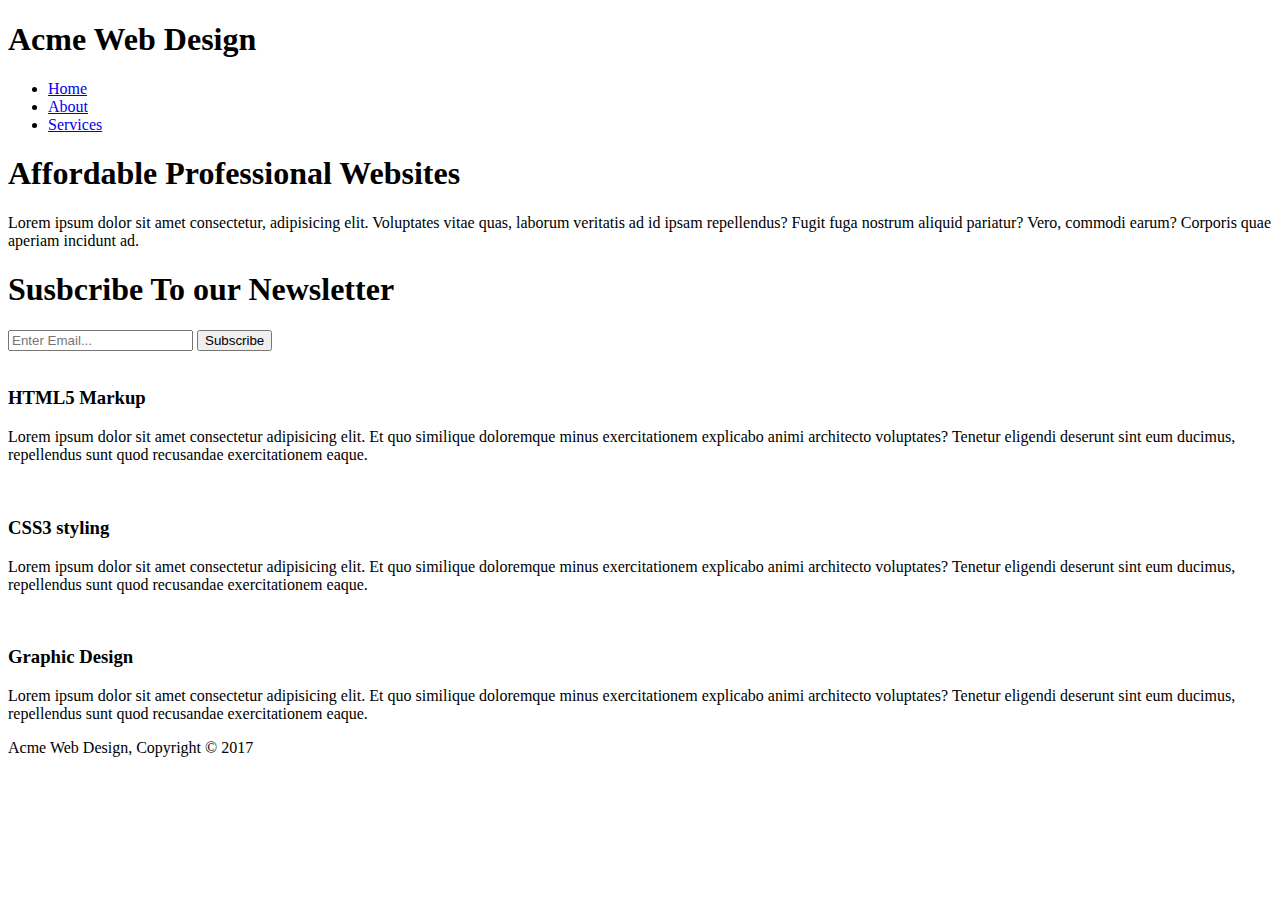
==== index.html @ 98ca61d2 "Add change" ====
<!DOCTYPE html>
<html lang="en">
<head>
    <meta charset="UTF-8">
    <meta name="viewport" content="width=device-width, initial-scale=1.0">
    <meta name="description" content="Affordable and professional web design,">
    <meta name="keywords" content="web design, affordable web design,professional web design">
    <meta name="author" content="Brad Traversy">
    <title>Acme-web-design / welcome</title>
    <link rel="stylesheet" href="./css/style.css">
</head>
<body>
    <header>
        <div class="container">
            <div id="branding">
                <h1>Acme Web Design</h1>
            </div>
            <nav>
                <ul>
                    <li><a href="index.html">Home</a></li>
                    <li><a href="about.html">About</a></li>
                    <li><a href="services.html">Services</a></li>
                </ul>
            </nav>
        </div>
    </header>

    <section id="showcase">
        <div class="container">
            <h1>Affordable Professional Websites</h1>
            <p>Lorem ipsum dolor sit amet consectetur, adipisicing elit. Voluptates vitae quas, laborum veritatis ad id ipsam repellendus? Fugit fuga nostrum aliquid pariatur? Vero, commodi earum? Corporis quae aperiam incidunt ad.</p>
        </div>
    </section>
    
    <section id="newsletter">
        <div class="container">
            <h1>Susbcribe To our Newsletter</h1>
            <form>
                <input type="email" placeholder="Enter Email...">
                <button type="submit" class="button_1">Subscribe</button>
            </form>
        </div>
    </section>
    <section id="boxes">
        <div class="container">
            <div class="box">
                <img src="">
                <h3>HTML5 Markup</h3>
                <p>Lorem ipsum dolor sit amet consectetur adipisicing elit. Et quo similique doloremque minus exercitationem explicabo animi architecto voluptates? Tenetur eligendi deserunt sint eum ducimus, repellendus sunt quod recusandae exercitationem eaque.</p>
            </div>
            <div class="box">
                <img src="">
                <h3>CSS3 styling</h3>
                <p>Lorem ipsum dolor sit amet consectetur adipisicing elit. Et quo similique doloremque minus exercitationem explicabo animi architecto voluptates? Tenetur eligendi deserunt sint eum ducimus, repellendus sunt quod recusandae exercitationem eaque.</p>
            </div>
            <div class="box">
                <img src="">
                <h3>Graphic Design</h3>
                <p>Lorem ipsum dolor sit amet consectetur adipisicing elit. Et quo similique doloremque minus exercitationem explicabo animi architecto voluptates? Tenetur eligendi deserunt sint eum ducimus, repellendus sunt quod recusandae exercitationem eaque.</p>
            </div>
        </div>
    </section>
    <footer>
        <p>Acme Web Design, Copyright &copy; 2017</p>
    </footer>
</body>
</html>
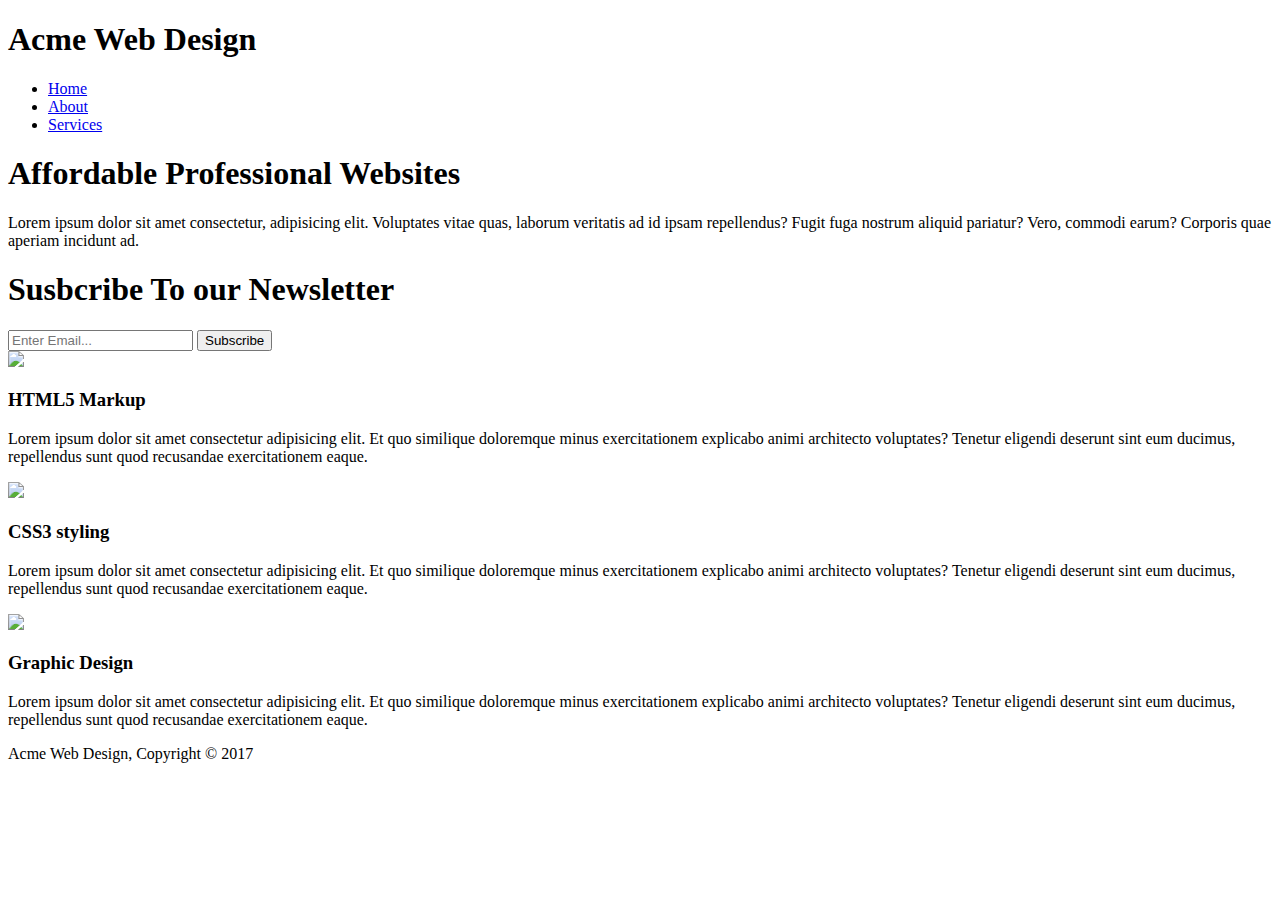
==== commit bdda3c8b: "creat sidebar branch" ====
--- a/index.html
+++ b/index.html
@@ -3,7 +3,7 @@
 <head>
     <meta charset="UTF-8">
     <meta name="viewport" content="width=device-width, initial-scale=1.0">
-    <meta name="description" content="Affordable and professional web design,">
+    <meta name="description" content="Affordable and professional web design">
     <meta name="keywords" content="web design, affordable web design,professional web design">
     <meta name="author" content="Brad Traversy">
     <title>Acme-web-design / welcome</title>
@@ -44,17 +44,17 @@
     <section id="boxes">
         <div class="container">
             <div class="box">
-                <img src="">
+                <img src="../acme-web-design/images/logo_html.png">
                 <h3>HTML5 Markup</h3>
                 <p>Lorem ipsum dolor sit amet consectetur adipisicing elit. Et quo similique doloremque minus exercitationem explicabo animi architecto voluptates? Tenetur eligendi deserunt sint eum ducimus, repellendus sunt quod recusandae exercitationem eaque.</p>
             </div>
             <div class="box">
-                <img src="">
+                <img src="../acme-web-design/images/logo_css.png">
                 <h3>CSS3 styling</h3>
                 <p>Lorem ipsum dolor sit amet consectetur adipisicing elit. Et quo similique doloremque minus exercitationem explicabo animi architecto voluptates? Tenetur eligendi deserunt sint eum ducimus, repellendus sunt quod recusandae exercitationem eaque.</p>
             </div>
             <div class="box">
-                <img src="">
+                <img src="../acme-web-design/images/logo_brush.png">
                 <h3>Graphic Design</h3>
                 <p>Lorem ipsum dolor sit amet consectetur adipisicing elit. Et quo similique doloremque minus exercitationem explicabo animi architecto voluptates? Tenetur eligendi deserunt sint eum ducimus, repellendus sunt quod recusandae exercitationem eaque.</p>
             </div>
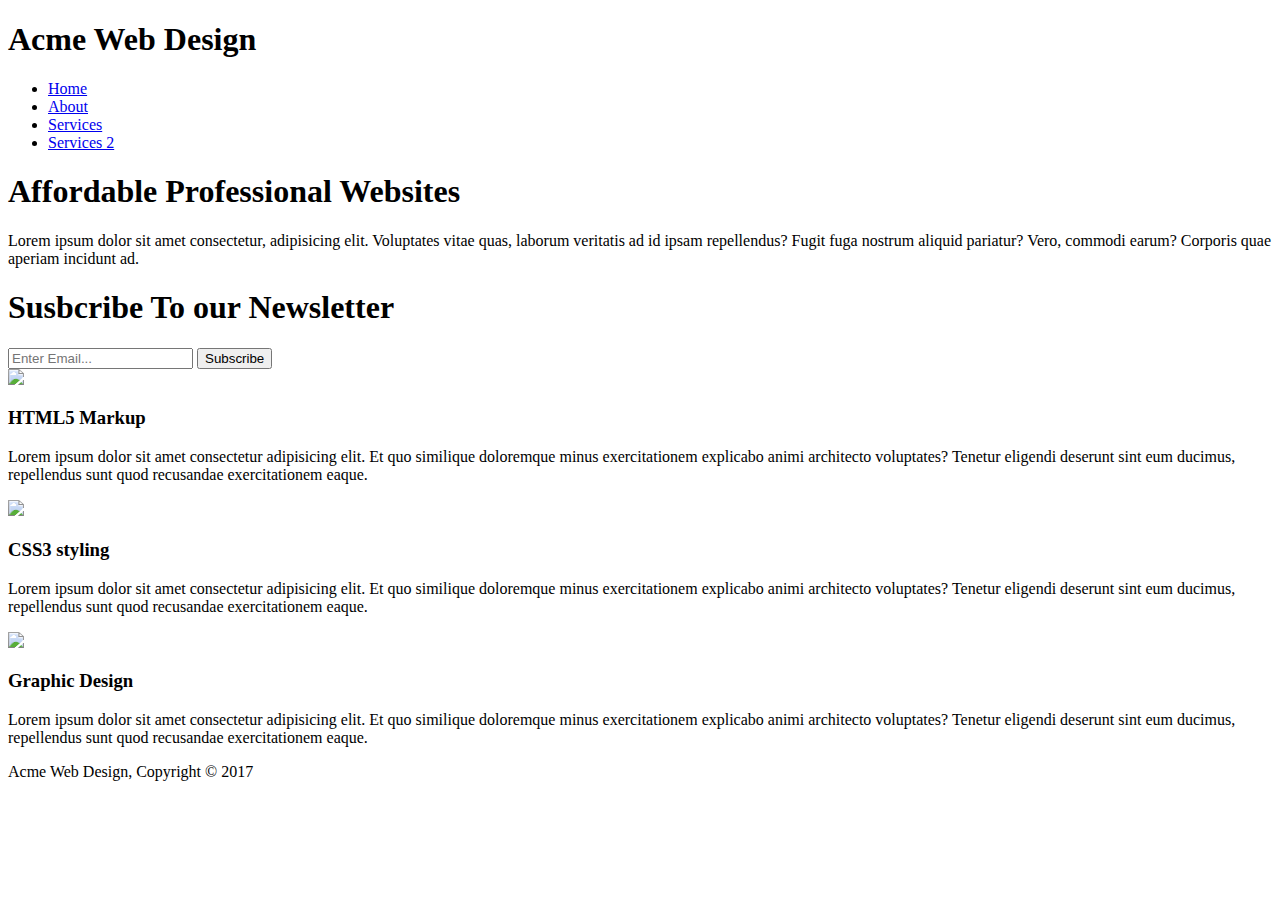
==== commit 6a82252d: "Add link in menu" ====
--- a/index.html
+++ b/index.html
@@ -20,6 +20,7 @@
                     <li><a href="index.html">Home</a></li>
                     <li><a href="about.html">About</a></li>
                     <li><a href="services.html">Services</a></li>
+                    <li><a href="services.html">Services 2</a></li>
                 </ul>
             </nav>
         </div>
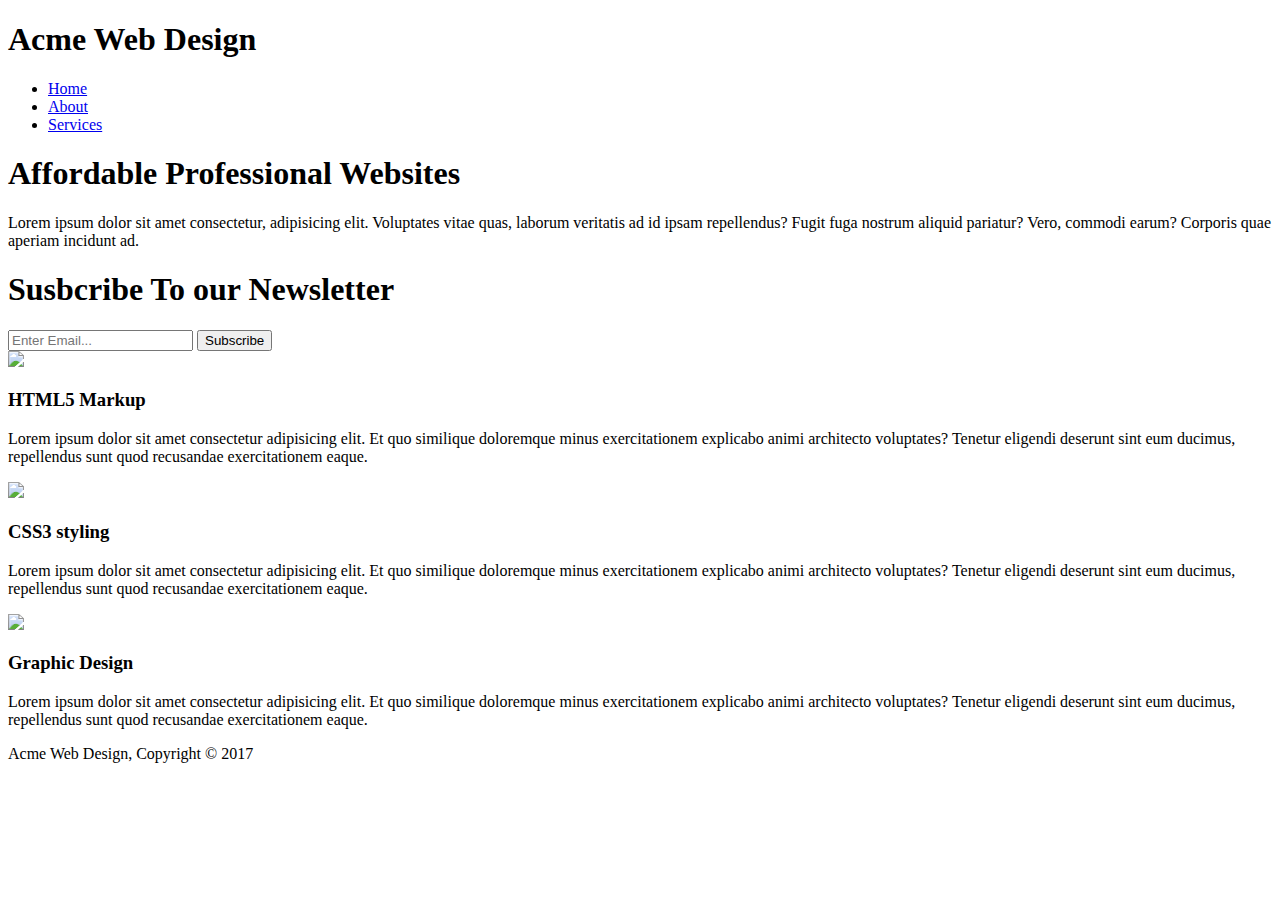
==== commit 2db12c1e: "Adding changes" ====
--- a/index.html
+++ b/index.html
@@ -20,7 +20,6 @@
                     <li><a href="index.html">Home</a></li>
                     <li><a href="about.html">About</a></li>
                     <li><a href="services.html">Services</a></li>
-                    <li><a href="services.html">Services 2</a></li>
                 </ul>
             </nav>
         </div>
